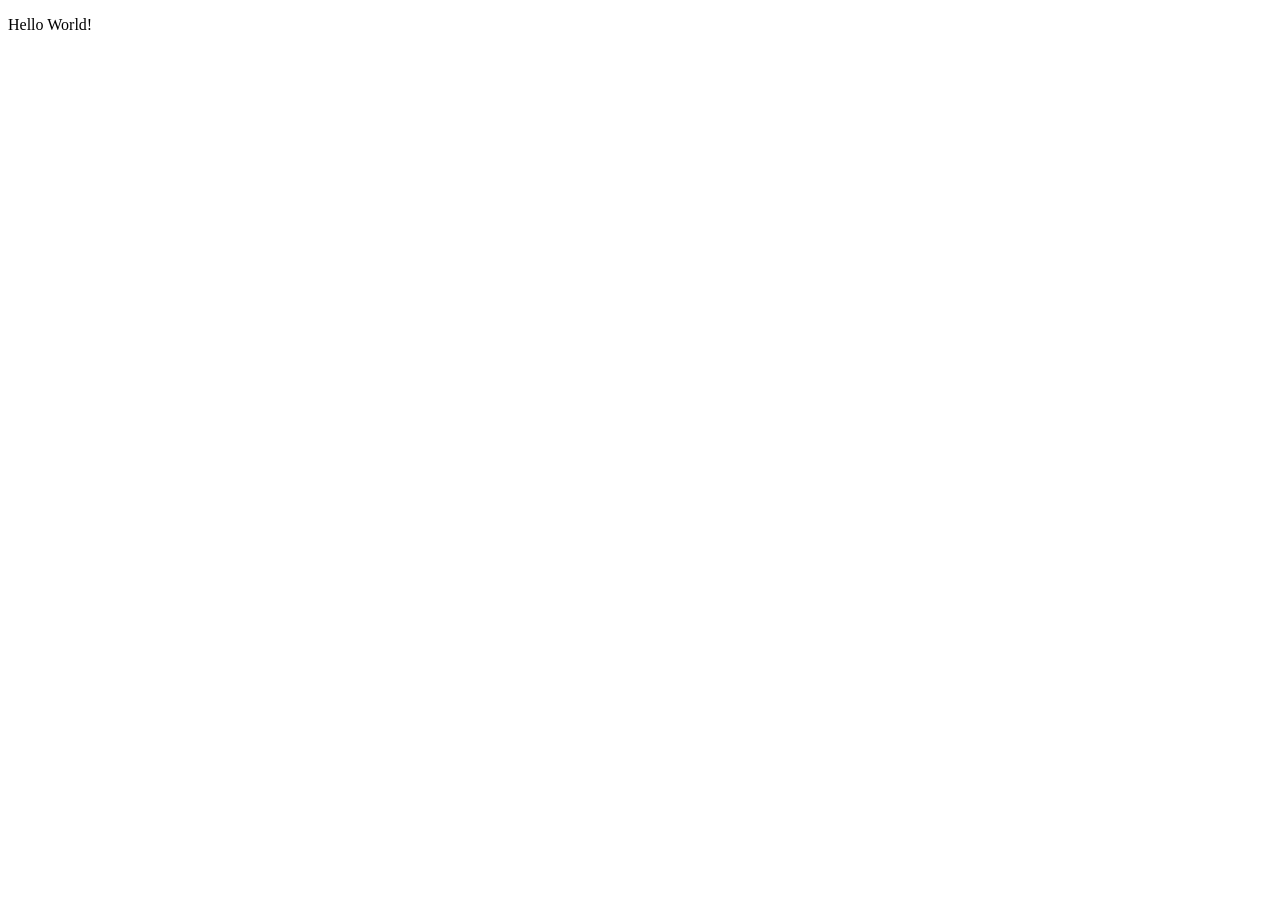
==== index.html @ e8c67704 "This is my second commit" ====
<!doctype html>
<html lang="en">
<head>
  <meta charset="utf-8">
  <title>Project 1</title>
  <meta name="description" content="Description Goes Here">
<!-- This is a comment -->
  <script src =p5.js></script>
</head>

<body>
    <p>Hello World!

    </p>
</body>

</hmtl>
<!-- 'command s' is how to save-->
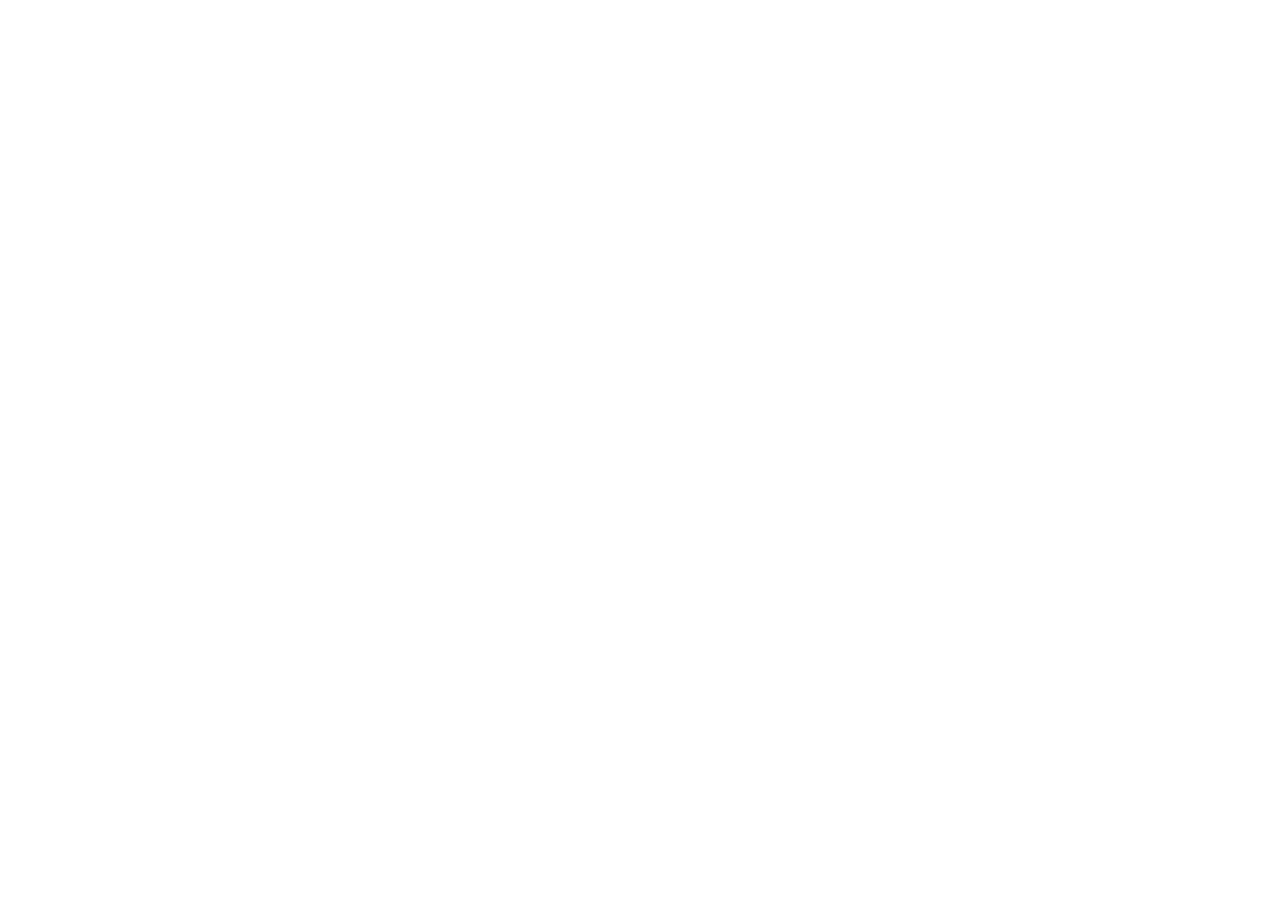
==== commit 4b858e40: "8th commit" ====
--- a/index.html
+++ b/index.html
@@ -5,13 +5,11 @@
   <title>Project 1</title>
   <meta name="description" content="Description Goes Here">
 <!-- This is a comment -->
-  <script src =p5.js></script>
+  <script src ="p5.js"></script>
 </head>
 
 <body>
-    <p>Hello World!
-
-    </p>
+    <script src ="sketch.js"></script>
 </body>
 
 </hmtl>
